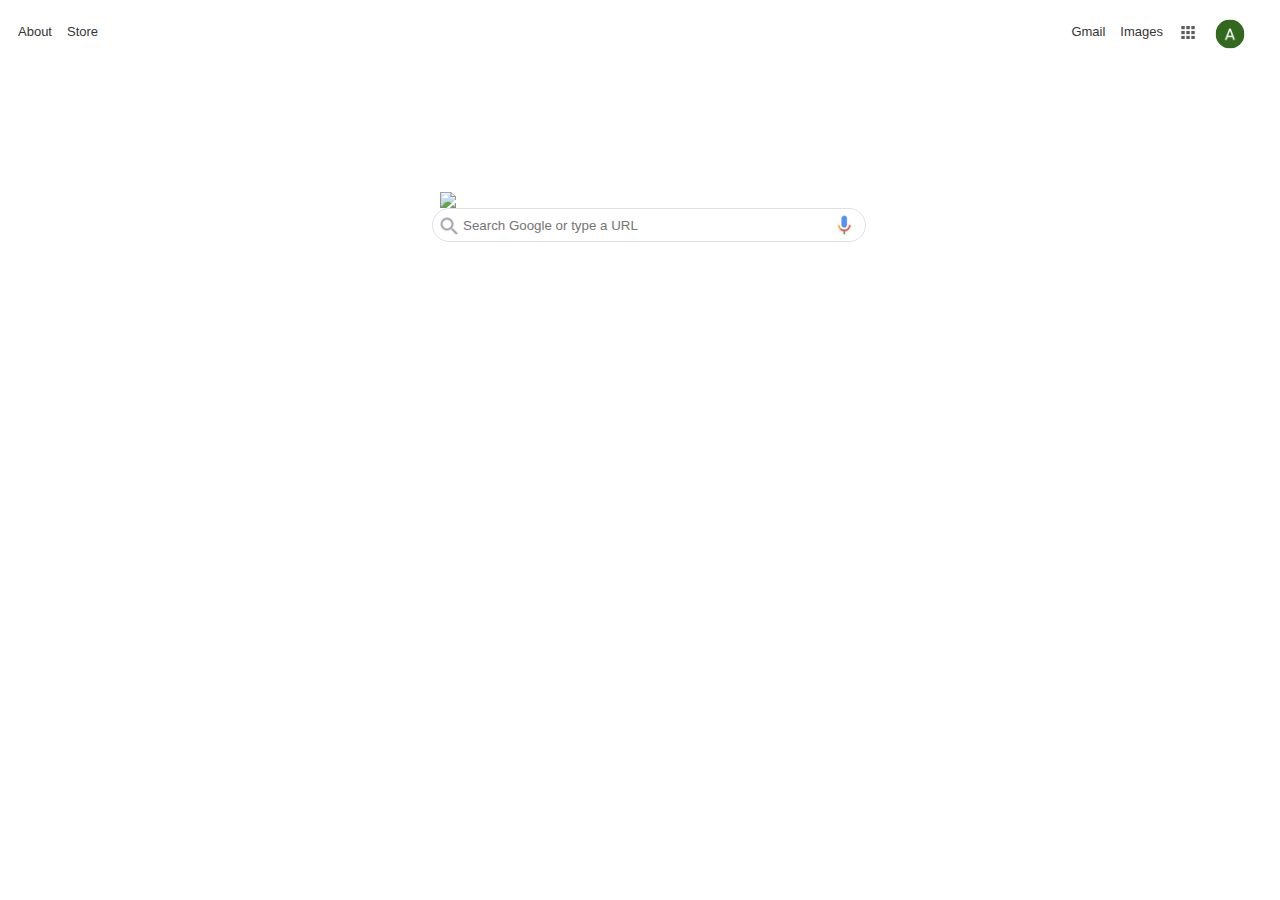
==== index.html @ 0f7e571e "Images for searchbar" ====
<!DOCTYPE html>
<html>

<head>
    <title>MyGoogle</title>
</head>


<body>

  <style>
    
    *{
      font-family: arial,sans-serif;
    }
    .header{
      font-size: 13px;
      margin-top: 24px;
      margin-left: 10px;
      margin-right: 10px;
  }
    

    ul{
      margin: 0;
      list-style-type: none;
      padding: 0;
      
    }

    .headerleft{
      display: inline-block;
      float: left;
      padding-right: 15px;
      
    }

    .headerright{
      display:inline;
      float: right;
      padding-left: 15px;
    }

    a{
      text-decoration: none;
      background-color: transparent;
      color: rgb(53, 53, 53);
    }
    a:hover{
      text-decoration: underline;
    }

    #apps{
      position: relative;
      width: 20px;
      top: -3px;
      opacity: 0.75;
    }
    #apps:hover{
      opacity: 1;
    }

    #imageA{
      position: relative;
      top: -22px;
      border-radius: 50%;
      padding: 0;
      transform: scale(0.45);
    }

    #logo{
      display: block;
      margin: auto;
      margin-top: 150px;
      width: 400px;
      height: auto;
    }

    .bar{
      display: flex;
      justify-content: center;
      
    }
   
    #search-bar{
      /*display: flex;*/
      position: relative;
      left: 45px;
      background-image: url(./magnifying-glass.jpg);
      background-position: 0 2px;
      background-repeat: no-repeat;
      background-size: 30px;
      padding-left: 30px;
      width: 400px;
      height: 30px;
      z-index: 1;
      margin: auto;
      border: 1px solid #dfe1e5;
      border-radius: 24px;
      -webkit-tap-highlight-color: transparent;
      
    }
    #searchbar:hover{
      box-shadow: 0 1px 6px 0 rgba(32, 33, 36, 0.28);
      border-color: rgba(223, 225, 229, 0);
    }
    #search-bar:focus{
      outline: none;
    }
 
    #magnify{
      transform: scale(.6);
    }
    #mic{
      position: relative;
      transform: scale(.37);
      right: 12px;
      bottom: 17px;
      opacity: .9;
      z-index: 2;
    }




  </style>

  <ul class="header">
    <li class="headerleft"><a href="https://about.google/">About</a></li>
    <li class="headerleft"><a href="https://store.google.com/">Store</a></li>
    <a href="https://accounts.google.com/"><img id="imageA" class="headerright" src="./image_a.png"></a>
    <a href="https://gsuite.google.com/"><img id="apps" class="headerright" src="./nine-dots.jpg"></a>
    <li class="headerright"><a href="https://images.google.com/">Images</a></li>
    <li class="headerright"><a href="https://mail.google.com/">Gmail</a></li>
    
  </ul>

  <br>

  
  
  <a href="https://google.com/"><img id="logo" src="https://www.google.com/images/branding/googlelogo/1x/googlelogo_color_272x92dp.png"></a>

  
  <div id="outer" class="bar">
    
    
   
    <form>
      <input id="search-bar" type="text" placeholder="Search Google or type a URL">
    </form>
    <img id="mic" src="./mic.jpg">
   
  

  </div>
  


</body>





</html>
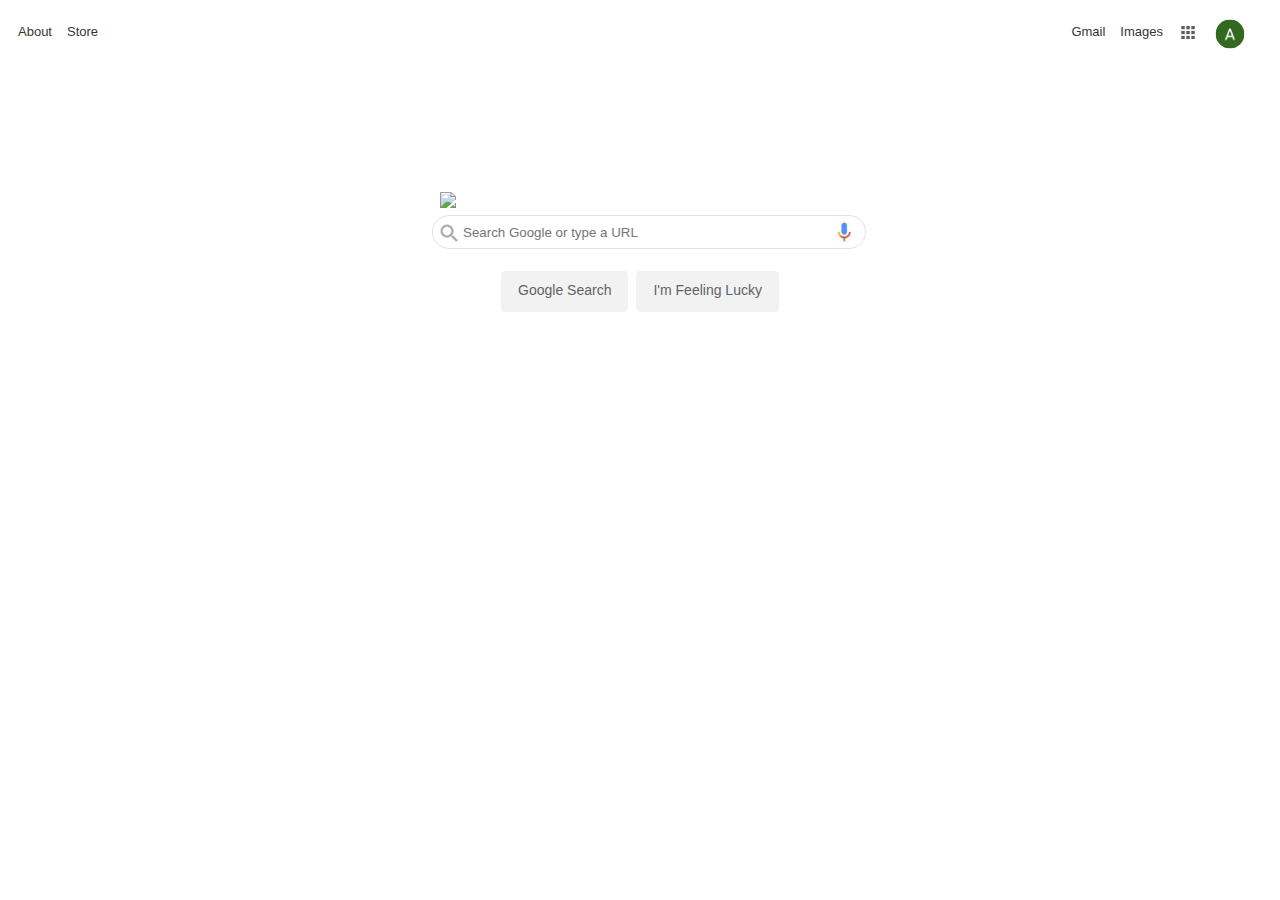
==== commit d561fd87: "Added google search and I'm feeling lucky boxes inside a flexbox." ====
--- a/index.html
+++ b/index.html
@@ -83,9 +83,9 @@
     }
    
     #search-bar{
-      /*display: flex;*/
       position: relative;
       left: 45px;
+      top: 7px;
       background-image: url(./magnifying-glass.jpg);
       background-position: 0 2px;
       background-repeat: no-repeat;
@@ -115,9 +115,38 @@
       position: relative;
       transform: scale(.37);
       right: 12px;
-      bottom: 17px;
+      bottom: 10px;
       opacity: .9;
       z-index: 2;
+    }
+    #mic:hover{
+      cursor: pointer;
+    }
+    .button-container{
+      display: flex;
+      justify-content: center;
+      position: relative;
+      bottom: 18px;
+    }
+    .button{
+    background-color: #f2f2f2;
+    border: 1px solid #f2f2f2;
+    border-radius: 4px;
+    color: #5F6368;
+    font-family: arial,sans-serif;
+    font-size: 14px;
+    margin: 11px 4px;
+    padding: 5px 16px 0 16px;
+    line-height: 27px;
+    height: 34px;
+    text-align: center;
+    cursor: pointer;
+    }
+    .button:hover{
+      box-shadow: 0 1px 1px rgba(0,0,0,0.1);
+      background-color: #f8f8f8;
+      border: 1px solid #c6c6c6;
+      color: #222;
     }
 
 
@@ -134,25 +163,19 @@
     <li class="headerright"><a href="https://mail.google.com/">Gmail</a></li>
     
   </ul>
-
   <br>
 
-  
-  
   <a href="https://google.com/"><img id="logo" src="https://www.google.com/images/branding/googlelogo/1x/googlelogo_color_272x92dp.png"></a>
-
-  
   <div id="outer" class="bar">
-    
-    
-   
     <form>
       <input id="search-bar" type="text" placeholder="Search Google or type a URL">
     </form>
     <img id="mic" src="./mic.jpg">
-   
-  
+  </div>
 
+  <div class="button-container">
+    <div class="button" id="button1">Google Search</div>
+    <div class="button" id="button2">I'm Feeling Lucky</div>
   </div>
   
 
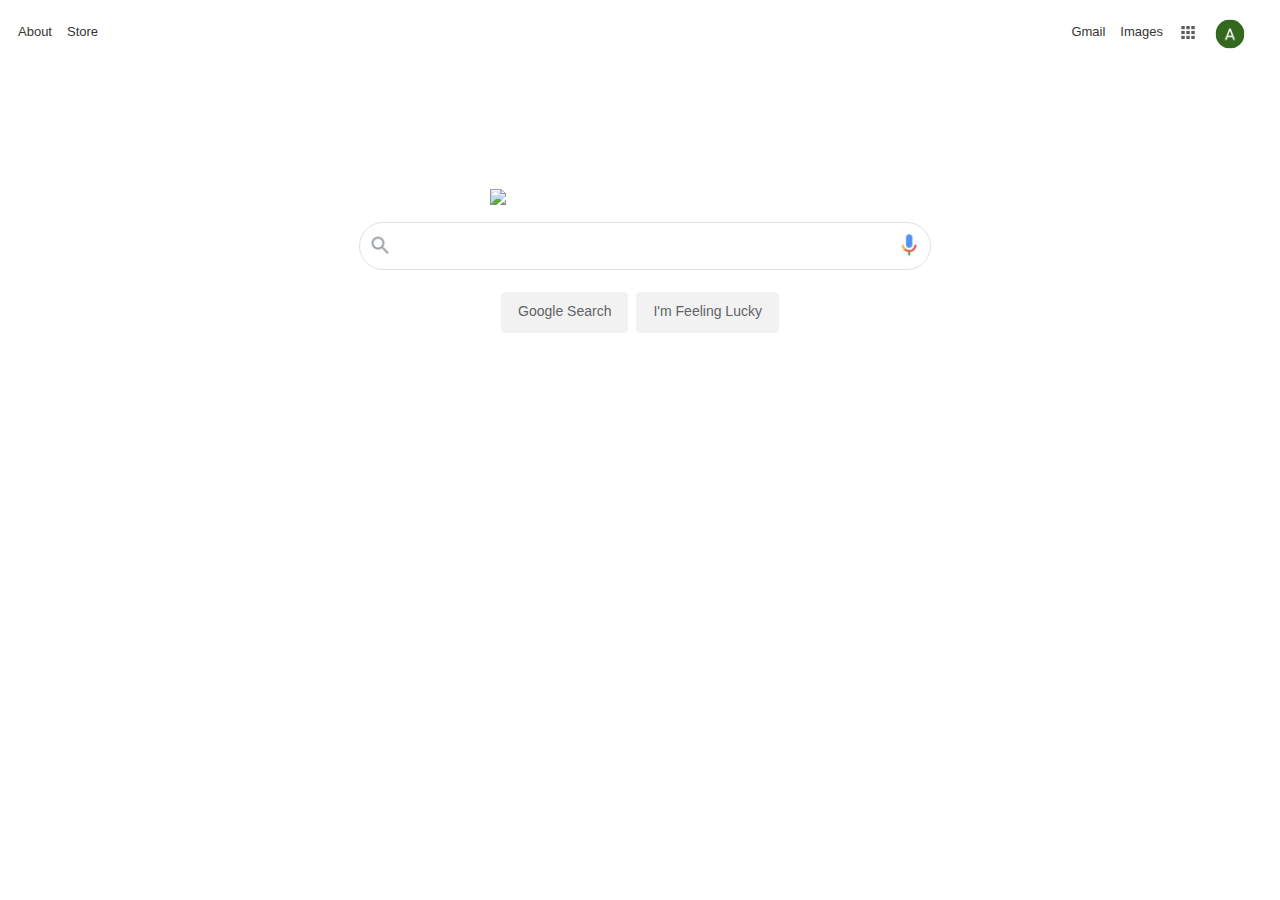
==== commit ca7ea40f: "Updated logo and searchbar to match better" ====
--- a/index.html
+++ b/index.html
@@ -12,6 +12,7 @@
     
     *{
       font-family: arial,sans-serif;
+      font-size: 13px;
     }
     .header{
       font-size: 13px;
@@ -72,7 +73,7 @@
       display: block;
       margin: auto;
       margin-top: 150px;
-      width: 400px;
+      width: 300px;
       height: auto;
     }
 
@@ -85,14 +86,14 @@
     #search-bar{
       position: relative;
       left: 45px;
-      top: 7px;
+      top: 17px;
       background-image: url(./magnifying-glass.jpg);
-      background-position: 0 2px;
+      background-position: 4px 7px;
       background-repeat: no-repeat;
       background-size: 30px;
-      padding-left: 30px;
-      width: 400px;
-      height: 30px;
+      padding-left: 38px;
+      width: 530px;
+      height: 44px;
       z-index: 1;
       margin: auto;
       border: 1px solid #dfe1e5;
@@ -100,7 +101,7 @@
       -webkit-tap-highlight-color: transparent;
       
     }
-    #searchbar:hover{
+    #search-bar:hover{
       box-shadow: 0 1px 6px 0 rgba(32, 33, 36, 0.28);
       border-color: rgba(223, 225, 229, 0);
     }
@@ -113,9 +114,9 @@
     }
     #mic{
       position: relative;
-      transform: scale(.37);
-      right: 12px;
-      bottom: 10px;
+      transform: scale(.42);
+      right: 20px;
+      top: 6px;
       opacity: .9;
       z-index: 2;
     }
@@ -126,7 +127,7 @@
       display: flex;
       justify-content: center;
       position: relative;
-      bottom: 18px;
+      top: 6px;
     }
     .button{
     background-color: #f2f2f2;
@@ -165,10 +166,10 @@
   </ul>
   <br>
 
-  <a href="https://google.com/"><img id="logo" src="https://www.google.com/images/branding/googlelogo/1x/googlelogo_color_272x92dp.png"></a>
+  <a href="https://google.com/"><img id="logo" src="https://www.google.com/images/branding/googlelogo/2x/googlelogo_color_272x92dp.png"></a>
   <div id="outer" class="bar">
     <form>
-      <input id="search-bar" type="text" placeholder="Search Google or type a URL">
+      <input id="search-bar" type="text" <!--placeholder="Search Google or type a URL"--!>>
     </form>
     <img id="mic" src="./mic.jpg">
   </div>
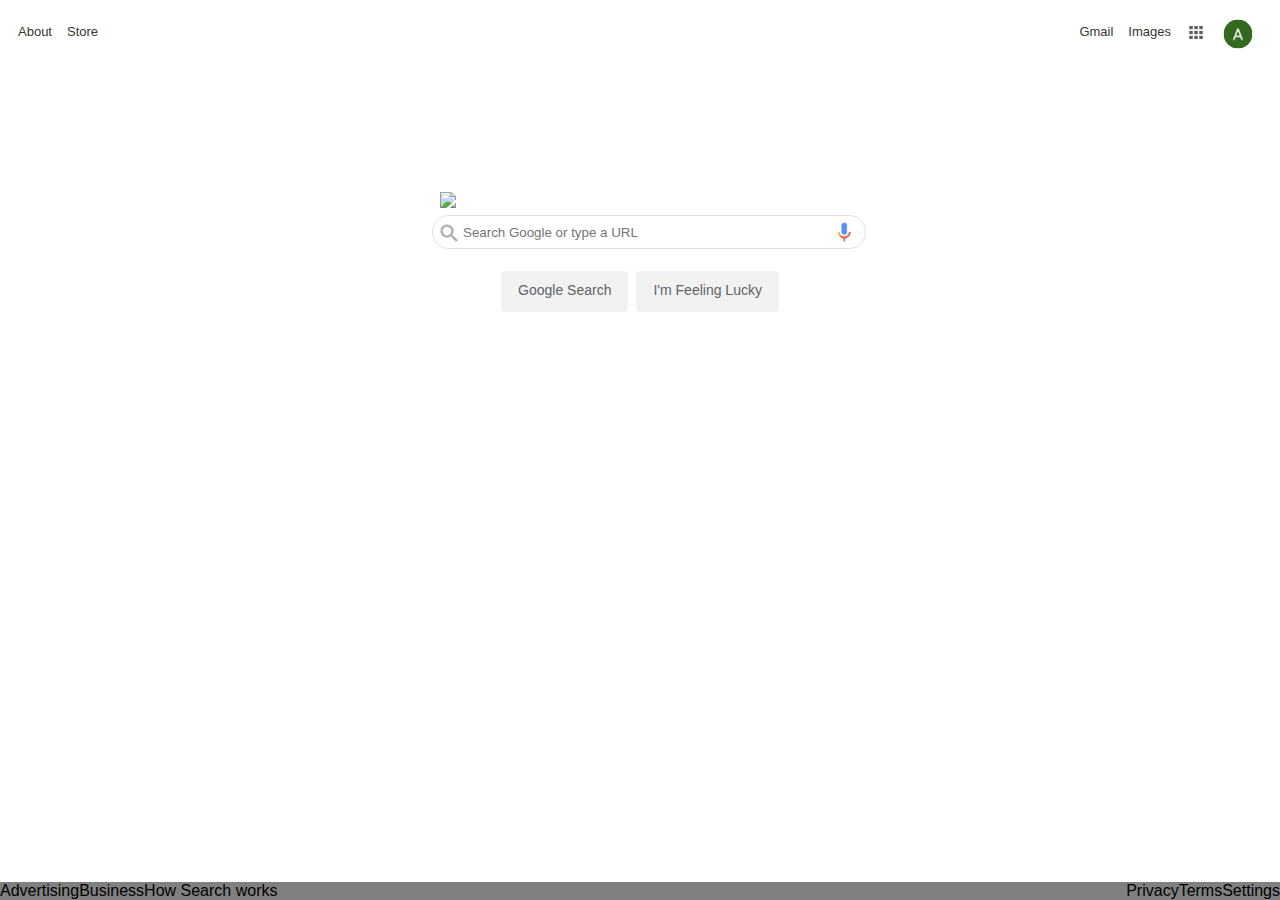
==== commit 5a486ce2: "Created footer" ====
--- a/index.html
+++ b/index.html
@@ -12,12 +12,12 @@
     
     *{
       font-family: arial,sans-serif;
-      font-size: 13px;
+      margin: 0;
     }
     .header{
       font-size: 13px;
       margin-top: 24px;
-      margin-left: 10px;
+      margin-left: 18px;
       margin-right: 10px;
   }
     
@@ -73,7 +73,7 @@
       display: block;
       margin: auto;
       margin-top: 150px;
-      width: 300px;
+      width: 400px;
       height: auto;
     }
 
@@ -86,14 +86,14 @@
     #search-bar{
       position: relative;
       left: 45px;
-      top: 17px;
+      top: 7px;
       background-image: url(./magnifying-glass.jpg);
-      background-position: 4px 7px;
+      background-position: 0 2px;
       background-repeat: no-repeat;
       background-size: 30px;
-      padding-left: 38px;
-      width: 530px;
-      height: 44px;
+      padding-left: 30px;
+      width: 400px;
+      height: 30px;
       z-index: 1;
       margin: auto;
       border: 1px solid #dfe1e5;
@@ -101,7 +101,7 @@
       -webkit-tap-highlight-color: transparent;
       
     }
-    #search-bar:hover{
+    #searchbar:hover{
       box-shadow: 0 1px 6px 0 rgba(32, 33, 36, 0.28);
       border-color: rgba(223, 225, 229, 0);
     }
@@ -114,9 +114,9 @@
     }
     #mic{
       position: relative;
-      transform: scale(.42);
-      right: 20px;
-      top: 6px;
+      transform: scale(.37);
+      right: 12px;
+      bottom: 10px;
       opacity: .9;
       z-index: 2;
     }
@@ -127,7 +127,7 @@
       display: flex;
       justify-content: center;
       position: relative;
-      top: 6px;
+      bottom: 18px;
     }
     .button{
     background-color: #f2f2f2;
@@ -152,6 +152,26 @@
 
 
 
+    .footer-container{
+      display: flex;
+      position: fixed;
+      bottom: 0;
+      background-color: gray;
+      width: 100%;
+      justify-content: space-between;
+      margin: 0;
+    }
+    .footer-container-left{
+      display: flex;
+      justify-content: flex-start;
+    }
+    .footer-container-right{
+      display: flex;
+      justify-content: flex-end;
+    }
+
+
+
 
   </style>
 
@@ -166,10 +186,10 @@
   </ul>
   <br>
 
-  <a href="https://google.com/"><img id="logo" src="https://www.google.com/images/branding/googlelogo/2x/googlelogo_color_272x92dp.png"></a>
+  <a href="https://google.com/"><img id="logo" src="https://www.google.com/images/branding/googlelogo/1x/googlelogo_color_272x92dp.png"></a>
   <div id="outer" class="bar">
     <form>
-      <input id="search-bar" type="text" <!--placeholder="Search Google or type a URL"--!>>
+      <input id="search-bar" type="text" placeholder="Search Google or type a URL">
     </form>
     <img id="mic" src="./mic.jpg">
   </div>
@@ -178,6 +198,19 @@
     <div class="button" id="button1">Google Search</div>
     <div class="button" id="button2">I'm Feeling Lucky</div>
   </div>
+
+  <div class="footer-container">
+    <div class="footer-container-left">
+      <div class="footer-left">Advertising</div>
+      <div class="footer-left">Business</div>
+      <div class="footer-left">How Search works</div>
+    </div>
+    <div class="footer-container-right">
+      <div class="footer-right">Privacy</div>
+      <div class="footer-right">Terms</div>
+      <div class="footer-right">Settings</div>
+    </div>
+  </div>
   
 
 
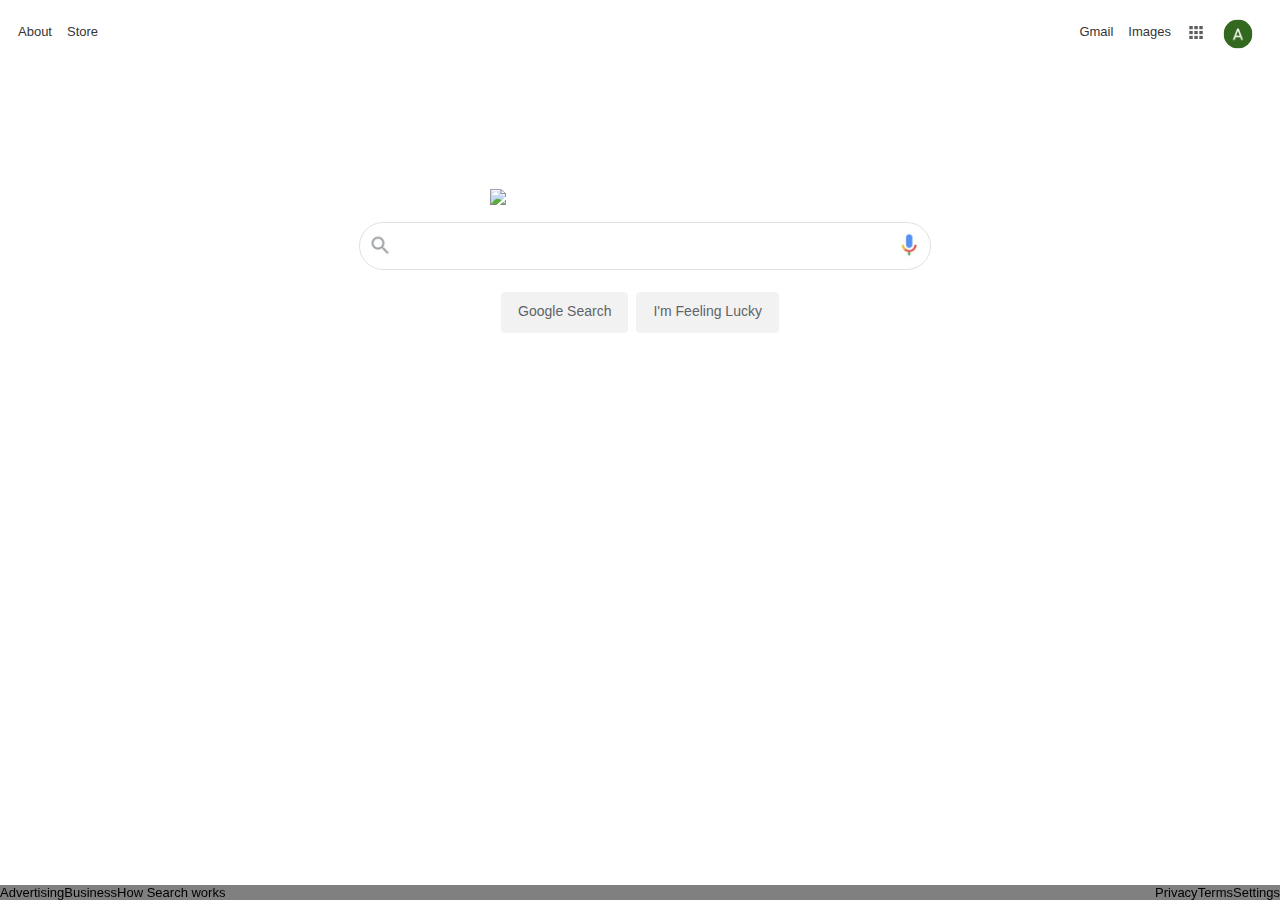
==== commit 5517cc6a: "Resolved conflict" ====
--- a/index.html
+++ b/index.html
@@ -13,6 +13,7 @@
     *{
       font-family: arial,sans-serif;
       margin: 0;
+      font-size: 13px;
     }
     .header{
       font-size: 13px;
@@ -73,7 +74,7 @@
       display: block;
       margin: auto;
       margin-top: 150px;
-      width: 400px;
+      width: 300px;
       height: auto;
     }
 
@@ -86,14 +87,14 @@
     #search-bar{
       position: relative;
       left: 45px;
-      top: 7px;
+      top: 17px;
       background-image: url(./magnifying-glass.jpg);
-      background-position: 0 2px;
+      background-position: 4px 7px;
       background-repeat: no-repeat;
       background-size: 30px;
-      padding-left: 30px;
-      width: 400px;
-      height: 30px;
+      padding-left: 38px;
+      width: 530px;
+      height: 44px;
       z-index: 1;
       margin: auto;
       border: 1px solid #dfe1e5;
@@ -101,7 +102,7 @@
       -webkit-tap-highlight-color: transparent;
       
     }
-    #searchbar:hover{
+    #search-bar:hover{
       box-shadow: 0 1px 6px 0 rgba(32, 33, 36, 0.28);
       border-color: rgba(223, 225, 229, 0);
     }
@@ -114,9 +115,9 @@
     }
     #mic{
       position: relative;
-      transform: scale(.37);
-      right: 12px;
-      bottom: 10px;
+      transform: scale(.42);
+      right: 20px;
+      top: 6px;
       opacity: .9;
       z-index: 2;
     }
@@ -127,7 +128,7 @@
       display: flex;
       justify-content: center;
       position: relative;
-      bottom: 18px;
+      top: 6px;
     }
     .button{
     background-color: #f2f2f2;
@@ -186,10 +187,10 @@
   </ul>
   <br>
 
-  <a href="https://google.com/"><img id="logo" src="https://www.google.com/images/branding/googlelogo/1x/googlelogo_color_272x92dp.png"></a>
+  <a href="https://google.com/"><img id="logo" src="https://www.google.com/images/branding/googlelogo/2x/googlelogo_color_272x92dp.png"></a>
   <div id="outer" class="bar">
     <form>
-      <input id="search-bar" type="text" placeholder="Search Google or type a URL">
+      <input id="search-bar" type="text" <!--placeholder="Search Google or type a URL"--!>>
     </form>
     <img id="mic" src="./mic.jpg">
   </div>
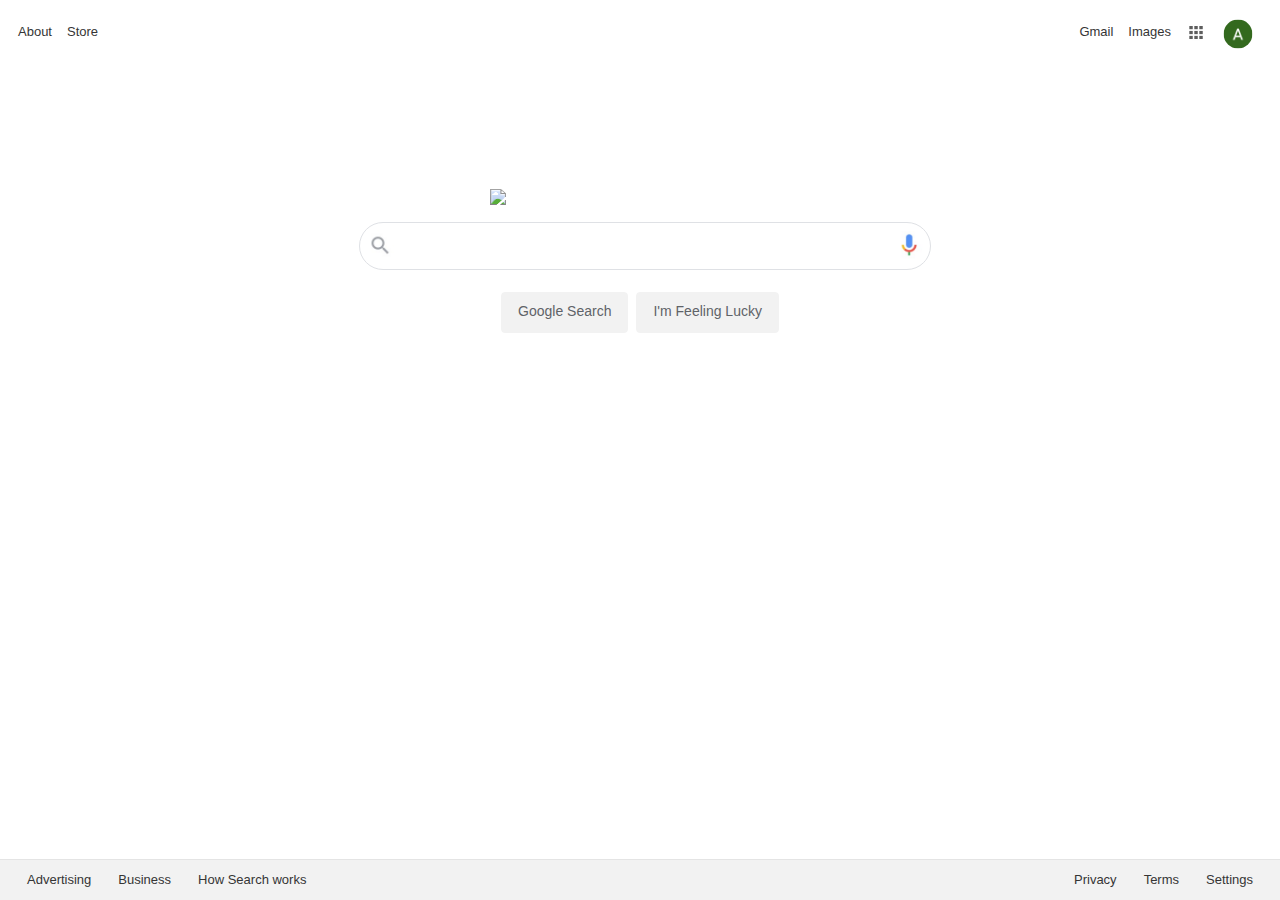
==== commit fb5a3208: "Finished homepage" ====
--- a/index.html
+++ b/index.html
@@ -161,6 +161,9 @@
       width: 100%;
       justify-content: space-between;
       margin: 0;
+      background: #f2f2f2;
+      line-height: 40px;
+      border-top: 1px solid #e4e4e4;
     }
     .footer-container-left{
       display: flex;
@@ -169,6 +172,11 @@
     .footer-container-right{
       display: flex;
       justify-content: flex-end;
+      margin-right: 27px;
+    }
+    .footer{
+      padding-left: 27px;
+      color: rgb(95, 99, 104);
     }
 
 
@@ -200,16 +208,16 @@
     <div class="button" id="button2">I'm Feeling Lucky</div>
   </div>
 
-  <div class="footer-container">
-    <div class="footer-container-left">
-      <div class="footer-left">Advertising</div>
-      <div class="footer-left">Business</div>
-      <div class="footer-left">How Search works</div>
+  <div class="footer-container"></a>
+    <div class="footer-container-left"></a>
+      <div class="footer"><a href="https://ads.google.com/">Advertising</a></div>
+      <div class="footer"><a href="https://business.google.com/">Business</a></div>
+      <div class="footer"><a href="https://www.google.com/search/howsearchworks">How Search works</a></div>
     </div>
     <div class="footer-container-right">
-      <div class="footer-right">Privacy</div>
-      <div class="footer-right">Terms</div>
-      <div class="footer-right">Settings</div>
+      <div class="footer"><a href="https://safety.google/">Privacy</a></div>
+      <div class="footer"><a href="https://policies.google.com/">Terms</a></div>
+      <div class="footer"><a href="https://account.google.com/">Settings</a></div>
     </div>
   </div>
   
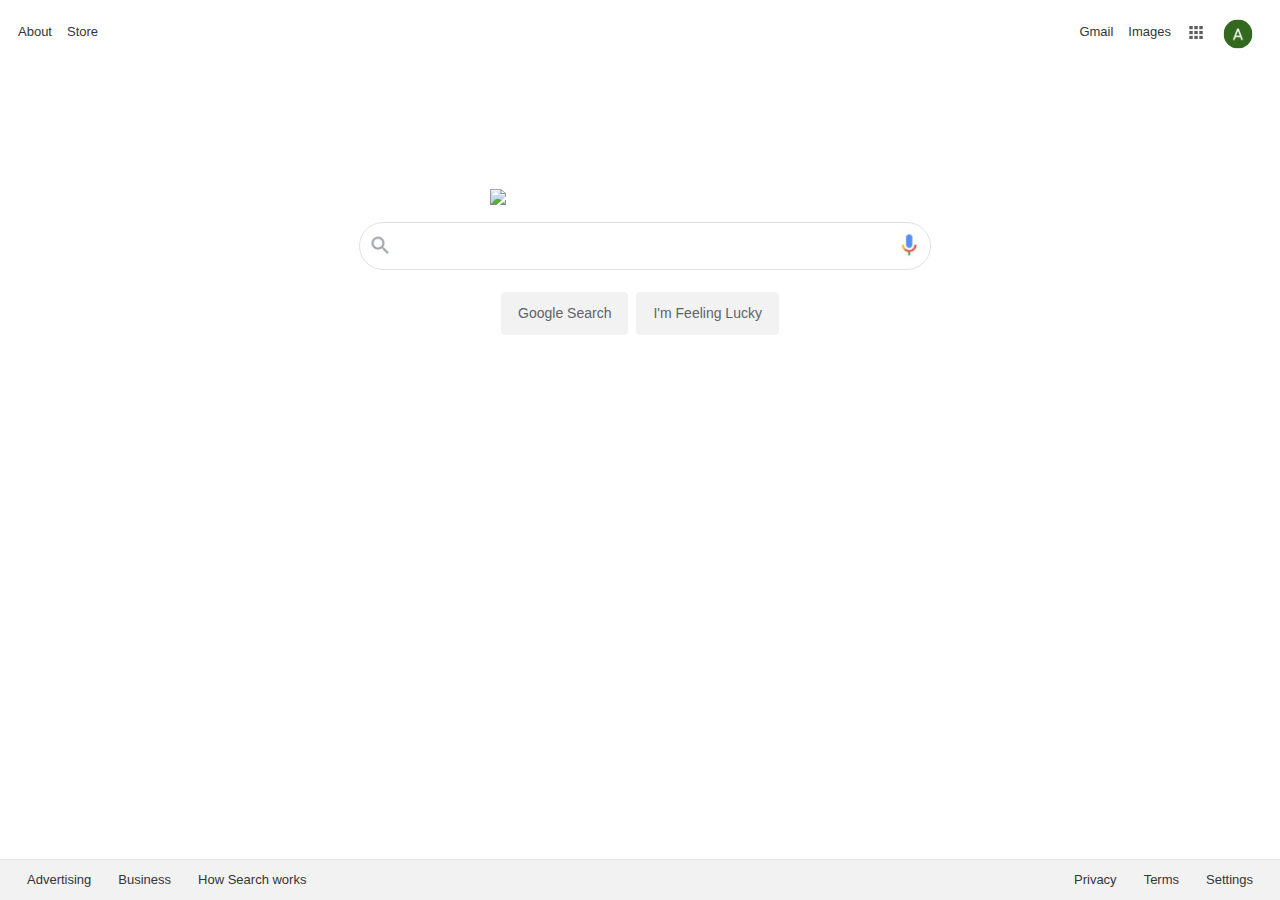
==== commit 5bd558e8: "Added link to search.html" ====
--- a/index.html
+++ b/index.html
@@ -138,7 +138,7 @@
     font-family: arial,sans-serif;
     font-size: 14px;
     margin: 11px 4px;
-    padding: 5px 16px 0 16px;
+    padding: 7px 16px 0 16px;
     line-height: 27px;
     height: 34px;
     text-align: center;
@@ -149,6 +149,7 @@
       background-color: #f8f8f8;
       border: 1px solid #c6c6c6;
       color: #222;
+      text-decoration: none;
     }
 
 
@@ -204,7 +205,7 @@
   </div>
 
   <div class="button-container">
-    <div class="button" id="button1">Google Search</div>
+    <a class="button" id="button1" href="./search.html">Google Search</a>
     <div class="button" id="button2">I'm Feeling Lucky</div>
   </div>
 
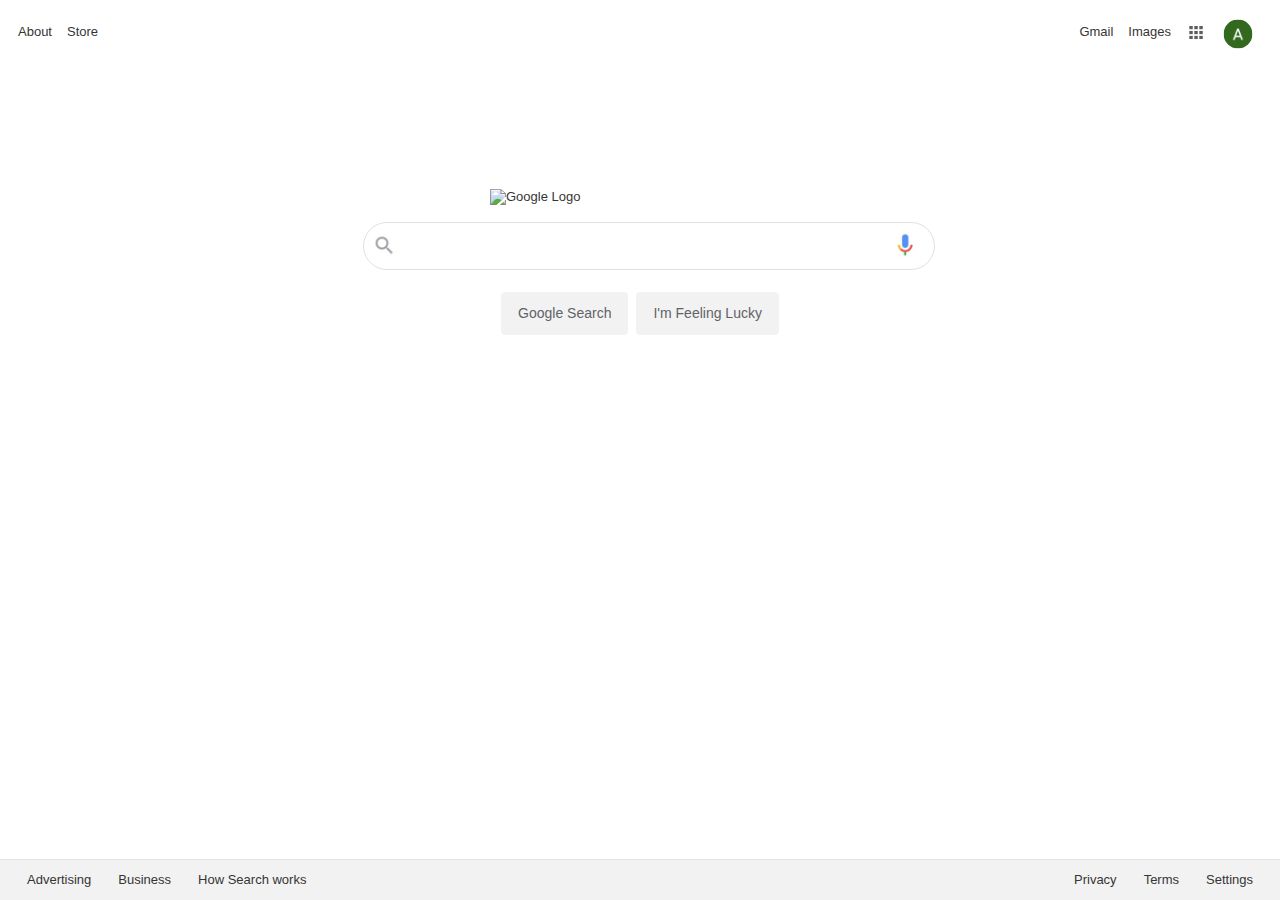
==== commit 8386faa5: "Made separate .css files, cleaned up code." ====
--- a/index.html
+++ b/index.html
@@ -1,207 +1,29 @@
 <!DOCTYPE html>
-<html>
+<html lang="en">
 
 <head>
-    <title>MyGoogle</title>
+  <title>MyGoogle</title>
+  <link rel="stylesheet" href="main.css">
 </head>
 
-
 <body>
-
-  <style>
-    
-    *{
-      font-family: arial,sans-serif;
-      margin: 0;
-      font-size: 13px;
-    }
-    .header{
-      font-size: 13px;
-      margin-top: 24px;
-      margin-left: 18px;
-      margin-right: 10px;
-  }
-    
-
-    ul{
-      margin: 0;
-      list-style-type: none;
-      padding: 0;
-      
-    }
-
-    .headerleft{
-      display: inline-block;
-      float: left;
-      padding-right: 15px;
-      
-    }
-
-    .headerright{
-      display:inline;
-      float: right;
-      padding-left: 15px;
-    }
-
-    a{
-      text-decoration: none;
-      background-color: transparent;
-      color: rgb(53, 53, 53);
-    }
-    a:hover{
-      text-decoration: underline;
-    }
-
-    #apps{
-      position: relative;
-      width: 20px;
-      top: -3px;
-      opacity: 0.75;
-    }
-    #apps:hover{
-      opacity: 1;
-    }
-
-    #imageA{
-      position: relative;
-      top: -22px;
-      border-radius: 50%;
-      padding: 0;
-      transform: scale(0.45);
-    }
-
-    #logo{
-      display: block;
-      margin: auto;
-      margin-top: 150px;
-      width: 300px;
-      height: auto;
-    }
-
-    .bar{
-      display: flex;
-      justify-content: center;
-      
-    }
-   
-    #search-bar{
-      position: relative;
-      left: 45px;
-      top: 17px;
-      background-image: url(./magnifying-glass.jpg);
-      background-position: 4px 7px;
-      background-repeat: no-repeat;
-      background-size: 30px;
-      padding-left: 38px;
-      width: 530px;
-      height: 44px;
-      z-index: 1;
-      margin: auto;
-      border: 1px solid #dfe1e5;
-      border-radius: 24px;
-      -webkit-tap-highlight-color: transparent;
-      
-    }
-    #search-bar:hover{
-      box-shadow: 0 1px 6px 0 rgba(32, 33, 36, 0.28);
-      border-color: rgba(223, 225, 229, 0);
-    }
-    #search-bar:focus{
-      outline: none;
-    }
- 
-    #magnify{
-      transform: scale(.6);
-    }
-    #mic{
-      position: relative;
-      transform: scale(.42);
-      right: 20px;
-      top: 6px;
-      opacity: .9;
-      z-index: 2;
-    }
-    #mic:hover{
-      cursor: pointer;
-    }
-    .button-container{
-      display: flex;
-      justify-content: center;
-      position: relative;
-      top: 6px;
-    }
-    .button{
-    background-color: #f2f2f2;
-    border: 1px solid #f2f2f2;
-    border-radius: 4px;
-    color: #5F6368;
-    font-family: arial,sans-serif;
-    font-size: 14px;
-    margin: 11px 4px;
-    padding: 7px 16px 0 16px;
-    line-height: 27px;
-    height: 34px;
-    text-align: center;
-    cursor: pointer;
-    }
-    .button:hover{
-      box-shadow: 0 1px 1px rgba(0,0,0,0.1);
-      background-color: #f8f8f8;
-      border: 1px solid #c6c6c6;
-      color: #222;
-      text-decoration: none;
-    }
-
-
-
-    .footer-container{
-      display: flex;
-      position: fixed;
-      bottom: 0;
-      background-color: gray;
-      width: 100%;
-      justify-content: space-between;
-      margin: 0;
-      background: #f2f2f2;
-      line-height: 40px;
-      border-top: 1px solid #e4e4e4;
-    }
-    .footer-container-left{
-      display: flex;
-      justify-content: flex-start;
-    }
-    .footer-container-right{
-      display: flex;
-      justify-content: flex-end;
-      margin-right: 27px;
-    }
-    .footer{
-      padding-left: 27px;
-      color: rgb(95, 99, 104);
-    }
-
-
-
-
-  </style>
 
   <ul class="header">
     <li class="headerleft"><a href="https://about.google/">About</a></li>
     <li class="headerleft"><a href="https://store.google.com/">Store</a></li>
-    <a href="https://accounts.google.com/"><img id="imageA" class="headerright" src="./image_a.png"></a>
-    <a href="https://gsuite.google.com/"><img id="apps" class="headerright" src="./nine-dots.jpg"></a>
+    <li class="headerright" id="imageAli"><a href="https://accounts.google.com/"><img alt="Account Logo" id="imageA" src="./image_a.png"></a></li>
+    <li class="headerright"><a href="https://gsuite.google.com/"><img alt="Apps Logo" id="apps" src="./nine-dots.jpg"></a></li>
     <li class="headerright"><a href="https://images.google.com/">Images</a></li>
-    <li class="headerright"><a href="https://mail.google.com/">Gmail</a></li>
-    
+    <li class="headerright"><a href="https://mail.google.com/">Gmail</a></li>   
   </ul>
+
   <br>
-
-  <a href="https://google.com/"><img id="logo" src="https://www.google.com/images/branding/googlelogo/2x/googlelogo_color_272x92dp.png"></a>
-  <div id="outer" class="bar">
+  <a href="https://google.com/"><img alt="Google Logo" id="logo" src="https://www.google.com/images/branding/googlelogo/2x/googlelogo_color_272x92dp.png"></a>
+  <div class="bar">
     <form>
-      <input id="search-bar" type="text" <!--placeholder="Search Google or type a URL"--!>>
+      <input id="search-bar" type="text">
     </form>
-    <img id="mic" src="./mic.jpg">
+    <img alt="" id="mic" src="./mic.jpg">
   </div>
 
   <div class="button-container">
@@ -209,8 +31,8 @@
     <div class="button" id="button2">I'm Feeling Lucky</div>
   </div>
 
-  <div class="footer-container"></a>
-    <div class="footer-container-left"></a>
+  <div class="footer-container">
+    <div class="footer-container-left">
       <div class="footer"><a href="https://ads.google.com/">Advertising</a></div>
       <div class="footer"><a href="https://business.google.com/">Business</a></div>
       <div class="footer"><a href="https://www.google.com/search/howsearchworks">How Search works</a></div>
@@ -222,12 +44,6 @@
     </div>
   </div>
   
-
-
 </body>
 
-
-
-
-
 </html>--- a/main.css
+++ b/main.css
@@ -0,0 +1,154 @@
+ 
+*{
+  font-family: arial,sans-serif;
+  margin: 0;
+  font-size: 13px;
+}
+.header{
+  font-size: 13px;
+  margin-top: 24px;
+  margin-left: 18px;
+  margin-right: 10px;
+}
+ul{
+  margin: 0;
+  list-style-type: none;
+  padding: 0;
+}
+.headerleft{
+  float: left;
+  padding-right: 15px;
+}
+.headerright{
+  float: right;
+  padding-left: 15px;
+}
+a{
+  text-decoration: none;
+  background-color: transparent;
+  color: rgb(53, 53, 53);
+}
+a:hover{
+  text-decoration: underline;
+}
+#apps{
+  position: relative;
+  width: 20px;
+  top: -3px;
+  opacity: 0.75;
+  padding-left: 0px;
+}
+#apps:hover{
+  opacity: 1;
+}
+#imageA{
+  position: relative;
+  top: -22px;
+  border-radius: 50%;
+  transform: scale(0.45);
+}
+#imageAli{
+  padding: 0;
+}
+#logo{
+  display: block;
+  margin: auto;
+  margin-top: 150px;
+  width: 300px;
+  height: auto;
+}
+.bar{
+  display: flex;
+  justify-content: center;  
+} 
+#search-bar{
+  position: relative;
+  left: 45px;
+  top: 17px;
+  background-image: url(./magnifying-glass.jpg);
+  background-position: 4px 7px;
+  background-repeat: no-repeat;
+  background-size: 30px;
+  padding-left: 38px;
+  width: 530px;
+  height: 44px;
+  z-index: 1;
+  margin: auto;
+  border: 1px solid #dfe1e5;
+  border-radius: 24px;
+  -webkit-tap-highlight-color: transparent;
+}
+#search-bar:hover{
+  box-shadow: 0 1px 6px 0 rgba(32, 33, 36, 0.28);
+  border-color: rgba(223, 225, 229, 0);
+}
+#search-bar:focus{
+  outline: none;
+}
+#magnify{
+  transform: scale(.6);
+}
+#mic{
+  position: relative;
+  transform: scale(.42);
+  right: 20px;
+  top: 6px;
+  opacity: .9;
+  z-index: 2;
+}
+#mic:hover{
+  cursor: pointer;
+}
+.button-container{
+  display: flex;
+  justify-content: center;
+  position: relative;
+  top: 6px;
+}
+.button{
+  background-color: #f2f2f2;
+  border: 1px solid #f2f2f2;
+  border-radius: 4px;
+  color: #5F6368;
+  font-family: arial,sans-serif;
+  font-size: 14px;
+  margin: 11px 4px;
+  padding: 7px 16px 0 16px;
+  line-height: 27px;
+  height: 34px;
+  text-align: center;
+  cursor: pointer;
+}
+.button:hover{
+  box-shadow: 0 1px 1px rgba(0,0,0,0.1);
+  background-color: #f8f8f8;
+  border: 1px solid #c6c6c6;
+  color: #222;
+  text-decoration: none;
+}
+.footer-container{
+  display: flex;
+  position: fixed;
+  bottom: 0;
+  background-color: gray;
+  width: 100%;
+  justify-content: space-between;
+  margin: 0;
+  background: #f2f2f2;
+  line-height: 40px;
+  border-top: 1px solid #e4e4e4;
+}
+.footer-container-left{
+  display: flex;
+  justify-content: flex-start;
+}
+.footer-container-right{
+  display: flex;
+  justify-content: flex-end;
+  margin-right: 27px;
+}
+.footer{
+  padding-left: 27px;
+  color: rgb(95, 99, 104);
+}
+
